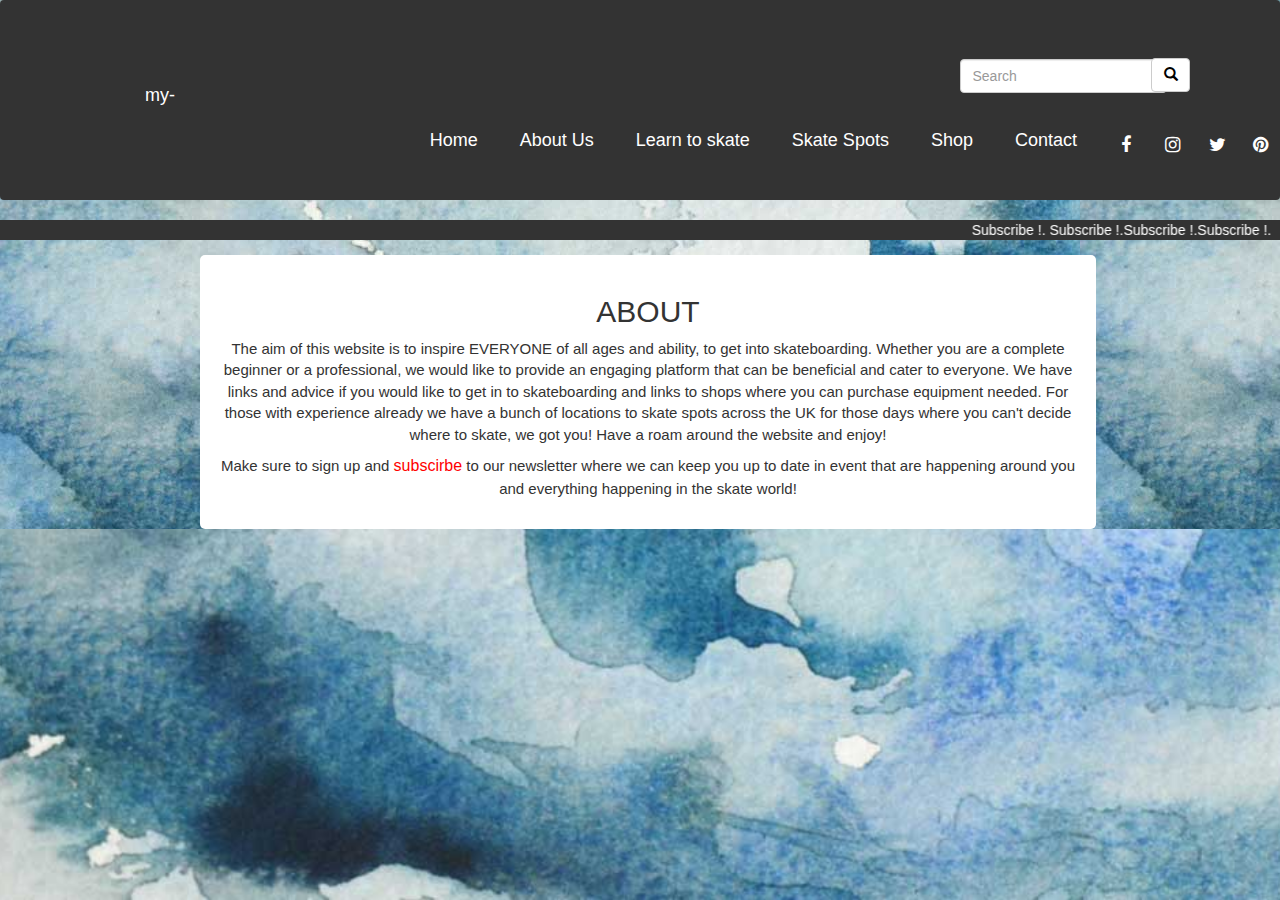
==== aboutus.html @ 3d62fa0a "First commit" ====
<!DOCTYPE html>
<html lang="en">
<head>
  <meta charset="utf-8">
  <meta http-equiv="X-UA-Compatible" content="IE=edge">
  <meta name="viewport" content="width=device-width, initial-scale=1">
  <!-- The above 3 meta tags *must* come first in the head; any other head content must come *after* these tags -->

  <title>Learn To Skate</title>

  <!-- Bootstrap -->
  <link href="styles.css" type="text/css" rel="stylesheet">
  <link rel="stylesheet" href="https://cdnjs.cloudflare.com/ajax/libs/font-awesome/4.7.0/css/font-awesome.min.css">
  <link rel="shortcut icon" href="my-logo.PNG" />
  <link rel="stylesheet" href="https://maxcdn.bootstrapcdn.com/bootstrap/3.3.7/css/bootstrap.min.css">
  <link href="https://fonts.googleapis.com/css?family=Amatic+SC" rel="stylesheet">
</head>

<body>
  <header>

    <div class="navbar">
      <a href="#" class="fa fa-pinterest"></a>
      <a href="#" class="fa fa-twitter"></a>
      <a href="#" class="fa fa-instagram"></a>
      <a href="#" class="fa fa-facebook"></a>

      <form class="navbar-form navbar-left" role="search">
        <div class="form-group">
          <input type="text" class="form-control" placeholder="Search">
        </div>
        <button type="submit" class="btn btn-default">
          <span class="glyphicon glyphicon-search"></span>
        </button>
      </form>

      <a href="contact.html">Contact</a>
      <a href="shop.html">Shop</a>
      <a href="skatespots.html">Skate Spots</a>
      <a href="learntoskate.html">Learn to skate</a>
      <a href="aboutus.html">About Us</a>
      <a href="index.html">Home</a>

      <section id="logo">
        <a href="index.html"><img src="my-logo.png" alt="my-logo"class="circle"></a>
      </section>
    </div>

    <div align="center">
      <marquee
      direction="left"
      loop="100"
      scrollamount="1"
      scrolldelay="2"
      behavior="alternate"
      width="100%"
      bgcolor="#333"
      >
      <a href="subscribe.html"><span style="color:white">Subscribe !. Subscribe !.Subscribe !.Subscribe !.</span></a>
    </marquee>
  </div>

</header>

<article>
  <h2> ABOUT </h2>
  <p>
    The aim of this website is to inspire EVERYONE of all ages and ability, to get into skateboarding.
    Whether you are a complete beginner or a professional, we would like to provide an engaging platform that can be beneficial and cater to everyone.
    We have links and advice if you would like to get in to skateboarding and links to shops where you can purchase equipment needed.
    For those with experience already we have a bunch of locations to skate spots across the UK for those days where you can't decide where to skate, we got you!
    Have a roam around the website and enjoy!
  </p>
  <p>
    Make sure to sign up and
    <a href="subscribe.html"><span style="color:red;font-size:16px" >subscirbe</span></a>
    to our newsletter where we can keep you up to date in event that are happening around you and everything happening in the skate world!
  </p>


</article>


</body>





<!-- jQuery (necessary for Bootstrap's JavaScript plugins) -->
<script src="https://ajax.googleapis.com/ajax/libs/jquery/1.12.4/jquery.min.js"></script>
<!-- Include all compiled plugins (below), or include individual files as needed -->
<script src="js/bootstrap.min.js"></script>

</html>
---- styles.css ----
html {
  background: url(Watercolour.jpg) no-repeat center center fixed;
  -webkit-background-size: cover;
  -moz-background-size: cover;
  -o-background-size: cover;
  background-size: cover;
}

header {
  text-align: center;
  color: white;
}
body{
  background-image: url("Watercolour.jpg");
  font-family: 'Amatic SC', cursive;
  font-size: 24px;
}
.circle {
  background-color: transparent;
  border:0.1px;
  height:150px;
  border-radius:100px;
  width:150px;
}

section{
  display:block;
  max-width: 100px;
  margin-left: 100px;
  margin-right: 0;
  margin-top: -45px;
  margin-bottom: 0;
  width: 100px;
  height:100px;
  position: absolute;

}
.navbar {
  overflow: hidden;
  background-color: #333;
  position: fixed; /* Set the navbar to fixed position */
  /* Position the navbar at the top of the page */
  width: 100%; /* Full width */
  height: 200px;
  padding: 0;
  top: 0;
  border-radius: 10px;
}
/* Links inside the navbar */
.navbar a {
  float: right;
  display: inline;
  color: white;
  font-size: 18px;
  text-align: right;
  padding: 14px 16px;
  text-decoration: none;
  line-height: 250px;
  margin-right: 10px;
}
/* Change background on mouse-over */
.navbar a:hover {
  text-decoration: underline;
  color: grey;
}

.fa {
  padding: 20px;
  font-size: 30px;
  width: 30px;
  text-align: center;
  text-decoration: none;
  margin: 5px 2px;
}
.fa:hover {
  opacity: 0.7;
}
.fa-facebook {
  color: white;
}
.fa-twitter {
  color: white;
}
.fa-instagram {
  color: white;
}
.fa-pinterest {
  color: white;
}
.fa-youtube {
  color: black;
}
.fa-youtube:hover{
  color: red;
}
input[class="form-control"]{
  position:absolute;
  left:75%;
  top:25%;
  width:30%;
  background-color:white;
  color:grey;
}
button[type=submit]{
  position:absolute;
  left:90%;
  top:29%;
  width:3%;
  background-color:white;
  color:black;
}
h2{
  text-align: center;
}
article{
  background-color: white;
  color: #333;
  width: 70%;
  padding: 20px ;
  margin-left: 200px;
  margin-top: 10px;
  text-align: center;
  border-radius: 5px;
  font-size: 15px;
}
input[type=text], select, textarea{
  padding: 12px;
  border: 1px solid #ccc;
  border-radius: 4px;
  box-sizing: border-box;
  margin-top: 8px;
  margin-bottom: 30px;
  resize: vertical;
}
input[type=button] {
  background-color: #4CAF50;
  color: white;
  padding: 12px 20px;
  border: none;
  border-radius: 4px;
  cursor: pointer;
}
input[type=button]:hover {
  background-color: #45a049;
  ;
}

form {
  text-align: center;
}

h4{
  text-align: left;
  text-decoration: underline;
}

label{

  padding: 2px;
}
li{
  text-align:left;
}
.routeone{
  margin-left: 600px;
  margin-top: 30px;
}
.routeonepic{
  float: right;
  margin-top: 30px;
}
.routeone{
  margin-left: 600px;
  margin-top: 60px;
}
.routeone :hover{
  color: blue;
}
.skatehutpic{
  float: right;
  margin-top: 30px;
}
.skatewarehousepic{
  float: right;
  margin-top: 50px;
}
.nativepic{
  float: right;
  margin-top: 30px;
}
.surfdomepic{
  float: right;
  margin-top: 20px;
}
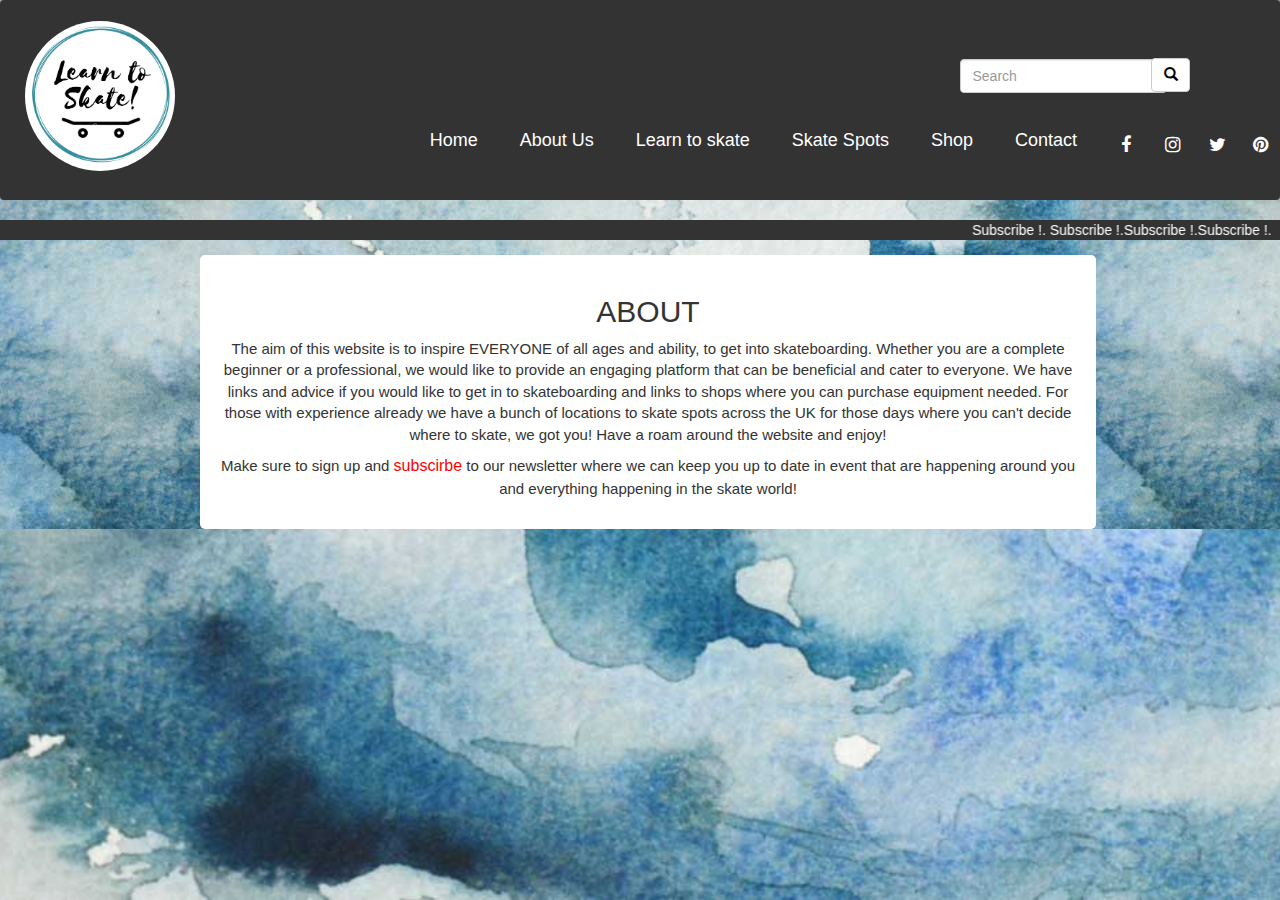
==== commit dda29d98: "second commit" ====
--- a/aboutus.html
+++ b/aboutus.html
@@ -42,7 +42,7 @@
       <a href="index.html">Home</a>
 
       <section id="logo">
-        <a href="index.html"><img src="my-logo.png" alt="my-logo"class="circle"></a>
+        <a href="index.html"><img src="mylogo.png" alt="my-logo"class="circle"></a>
       </section>
     </div>
 
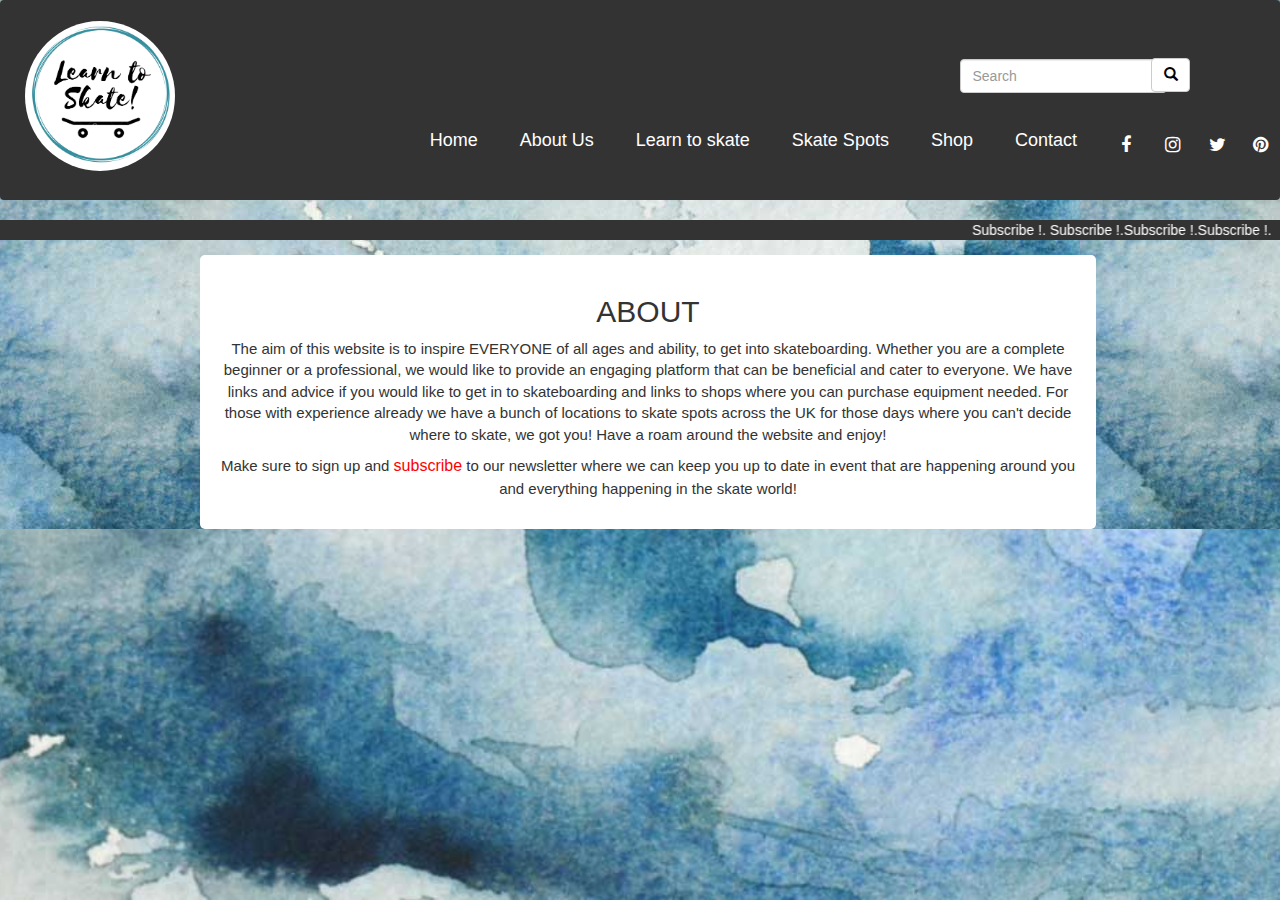
==== commit 37d06ba9: "third commit" ====
--- a/aboutus.html
+++ b/aboutus.html
@@ -73,7 +73,7 @@
   </p>
   <p>
     Make sure to sign up and
-    <a href="subscribe.html"><span style="color:red;font-size:16px" >subscirbe</span></a>
+    <a href="subscribe.html"><span style="color:red;font-size:16px" >subscribe</span></a>
     to our newsletter where we can keep you up to date in event that are happening around you and everything happening in the skate world!
   </p>
 
